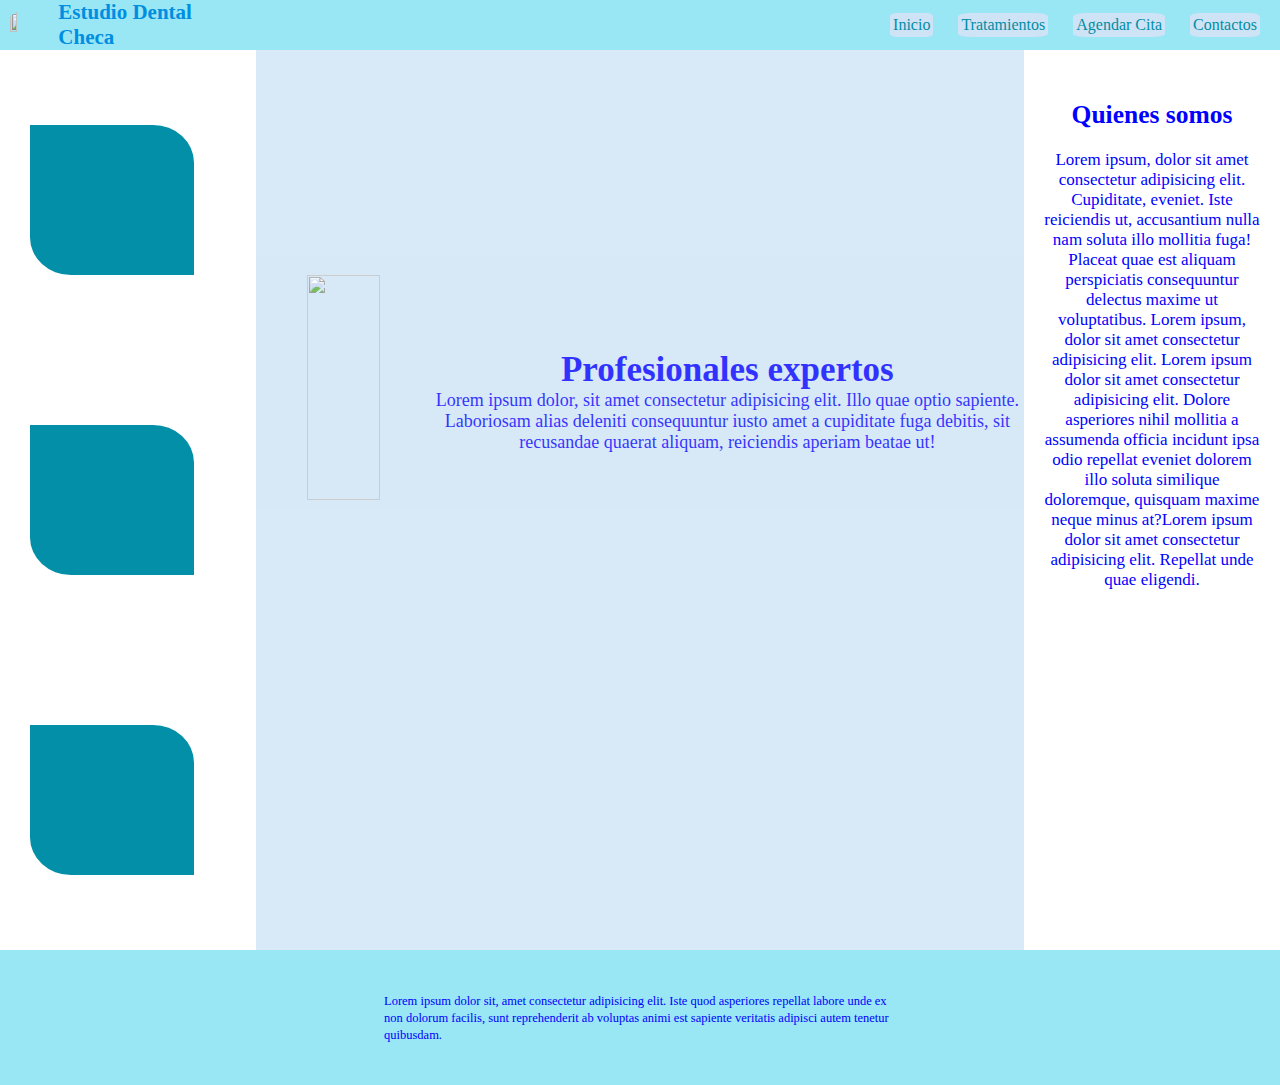
==== home-checa/index.html @ 8d1a451a "Creato style-comuni e vinculo con ogni pagina" ====
<!DOCTYPE html>
<html lang="es">
  <head>
    <meta charset="UTF-8">
    <meta http-equiv="X-UA-Compatible" content="IE=edge">
    <meta name="viewport" content="width=device-width, initial-scale=1.0">
    <meta name="descripcion" content="Estudio Dental Checa es un estudio dedicado a mejorar la salud oral de todas las personas niños, jovenes y adultos de todas las edades." >
    <title>Estudio Dental Checa</title>
    <link rel="icon" href="../home checa/imagen-style/logo.ico">
    <link rel="stylesheet" href="./style-home/estilos.css">
    <link rel="stylesheet" href="./style home/tabitha.ttf">
    <link rel="stylesheet" href="../style-comun/common.css">
    <!-- <script src="../estudio checa js/codigo.js"></script> -->

  </head>
  <body>

  <!-- header -->
    <header class="header">
      
      <!-- logo header-->
        <div class="header__div">
          <a href="index.html" class="header__div--logo">
            <img class="header__div--img" src="./imagen-style/logo.ico">
            <h4>Estudio Dental Checa</h4>
          </a>
        </div>

        <!-- nav header-->
        <nav class="header__nav">
          <a href="../inicio/inicio.html"
          target="_parent" class="header__nav--link">Inicio</a>
          <a href="../tratamientos/tratamientos.html"
          target="_parent" class="header__nav--link">Tratamientos</a>
          <a href="../agenda/agenda.html"
          target="_parent" class="header__nav--link">Agendar Cita</a>
          <a href="../contactos/contactos.html"
          target="_parent" class="header__nav--link">Contactos</a>
        </nav>
    </header>

    <!-- main -->
    <main>
      <div class="background"></div>
      <div class="layover"></div>

      <!-- section left -->
      <section class="section--left">
        <div >
          <a href="#" class="left--link" id="a-1">
          </a>
        </div>
        <div >
          <a href="#" class="left--link" id="a-2"></a>
        </div>
        <div >
          <a href="#" class="left--link" id="a-3"></a>
        </div>
      </section>

        <!-- section center -->
      <section class="section--center">
        <img src="./imagen-style/pexels-andrea-piacquadio-3946840 (2).jpg" class="section__img" alt="">
        <div>

          <h2 class="section__h2">Profesionales expertos</h2>
          <p class="section__text">Lorem ipsum dolor, sit amet consectetur adipisicing elit. Illo quae optio sapiente. Laboriosam alias deleniti consequuntur iusto amet a cupiditate fuga debitis, sit recusandae quaerat aliquam, reiciendis aperiam beatae ut!</p>
            
        </div>
      </section>

        <!-- section right -->
      <section class="section__right">
        <h2>Quienes somos</h2>  
        <p>Lorem ipsum, dolor sit amet consectetur adipisicing elit. Cupiditate, eveniet. Iste reiciendis ut, accusantium nulla nam soluta illo mollitia fuga! Placeat quae est aliquam perspiciatis consequuntur delectus maxime ut voluptatibus. Lorem ipsum, dolor sit amet consectetur adipisicing elit. Lorem ipsum dolor sit amet consectetur adipisicing elit. Dolore asperiores nihil mollitia a assumenda officia incidunt ipsa odio repellat eveniet dolorem illo soluta similique doloremque, quisquam maxime neque minus at?Lorem ipsum dolor sit amet consectetur adipisicing elit. Repellat unde quae eligendi. 
        </p>
      </section>
    </main>
    
    <!-- footer -->
    <footer class="footer">
      <p class="footer__p"><small>Lorem ipsum dolor sit, amet consectetur adipisicing elit. Iste quod asperiores repellat labore unde ex non dolorum facilis, sunt reprehenderit ab voluptas animi est sapiente veritatis adipisci autem tenetur quibusdam.</small></p>
    </footer>
  </body>
</html>
---- home-checa/style-home/estilos.css ----
/* main */
main > .section--left, .section__right{
    width: 20vw;
    height: 100vh;
}
.section--left{
    display: flex;
    flex-direction: column;

}

.section--left > div{
    margin: auto 3rem;
    width: 80%;
    height: 15rem;
}

.left--link{
    opacity: .99;
    border-radius: 0 25%;
    background-color: var(--color-text);
    background-repeat: no-repeat;
    width: 80%;
    height: 100%;
    display: inline-block;
    background-size: contain;
}

#a-1{
    background-size: contain;
    background-image: url(../imagen-style/Screenshot\ 2023-08-12\ 180012.png);

}
#a-2{
    background-size: contain;
    background-image: url(../imagen-style/Screenshot\ 2023-08-12\ 172749.png);

}
#a-3{
    background-size: contain;
    background-image: url(../imagen-style/Screenshot\ 2023-08-12\ 172715.png);

}

/* section center */
.section--center{
    width: 60%;
    height: 100vh;
    opacity: 0.8;
    text-align: center;
    display: flex;
    align-items: center;
    font-size: 1.8rem;
    background-color: var(--color-secundario, 0.5);


}

.section__img{
    margin: auto 1.5rem;
    border-radius: 0 25%;
    width: 50%;
    height: 50%;
}

.section--center > div{
    height: 50%;
    margin-top: 15rem;
}

.section__h2{
    font-size: 3.5rem;
}

/* section right */
.section__right{
    position: relative;
    font-size: 1.7rem;
    padding: 5rem 2rem;
    text-align: justify;
    font-weight: 500;
    text-align: center;

}

.section__right > p{
    margin-top: 2rem;
}

/* style footer */
.footer{
    width: 100%;
    height: 15vh;
    font-size: 1.5rem;
    display: flex;
    justify-content: center;
    background-color: var(--color-primario);
}

.footer__p{
    color: var(--color-text-main);
    width: 40%;
    margin: auto 15%;
}
---- style-comun/common.css ----
*{
    margin: 0;
    padding: 0;
    box-sizing: border-box;
}
html{
    font-size: 62.5%;
}

@font-face {
    font-family: "tabitha";
    src: url("tabitha.ttf");
}

:root{
    --color-primario: rgb(153, 230, 245);
    --color-secundario: rgb(206, 227, 245);
    --color-text: rgb(0, 142, 166);
    --color-text-secundario: rgb(0, 142, 225);
    --color-text-main: blue;
}

/* style header */

.header{
    width: 100%;
    height: 20%;
    background-color: var(--color-primario);
    display: flex;
    flex-wrap: wrap;
    justify-content: space-between;
}

/* style logo */
.header__div{
    height: 100%;
    font-family: "tabitha";
    color: var(--color-text);
}

.header__div--logo {
    height: auto;
    display: flex;
    align-items: center;
    text-decoration: none;
    font-size: 2rem;
}

.header__div--img{
    width: 18%;
    height: 75%;
    margin: 1rem;
    border-radius: 25%;
}

.header__div--logo:hover{
    color: var(--color-text-secundario);
    font-size: 2.1rem;
}


/* style nav header */
.header__nav{
    display: flex;
    align-items: center;
}

.header__nav--link{
    margin: .5rem;
    padding: .3rem;
    margin-right: 2rem;
    border-radius: 15%;
    height: auto;
    font-size: 1.6rem;
    background-color: var(--color-secundario, 0.9) ;
    text-decoration: none;
    color: var(--color-text);
}

.header__nav--link:hover {
    color: var(--color-text-secundario);
    font-size: 1.8rem;
}

/* style main layover */

main{
    display: flex;
    color: var(--color-text-main);
    position: relative;
}

.background{
    width: 100%;
    height: 100%;
    background-size: 10%;
    background-image: url(../imagenes-estudio/Screenshot\ 2023-04-22\ 223330.png);
    position: absolute;
}

main > .layover{
    width: 100%;
    height: 100%;
    position: absolute;
    background-color: rgba(255, 255, 255, 0.6);
}
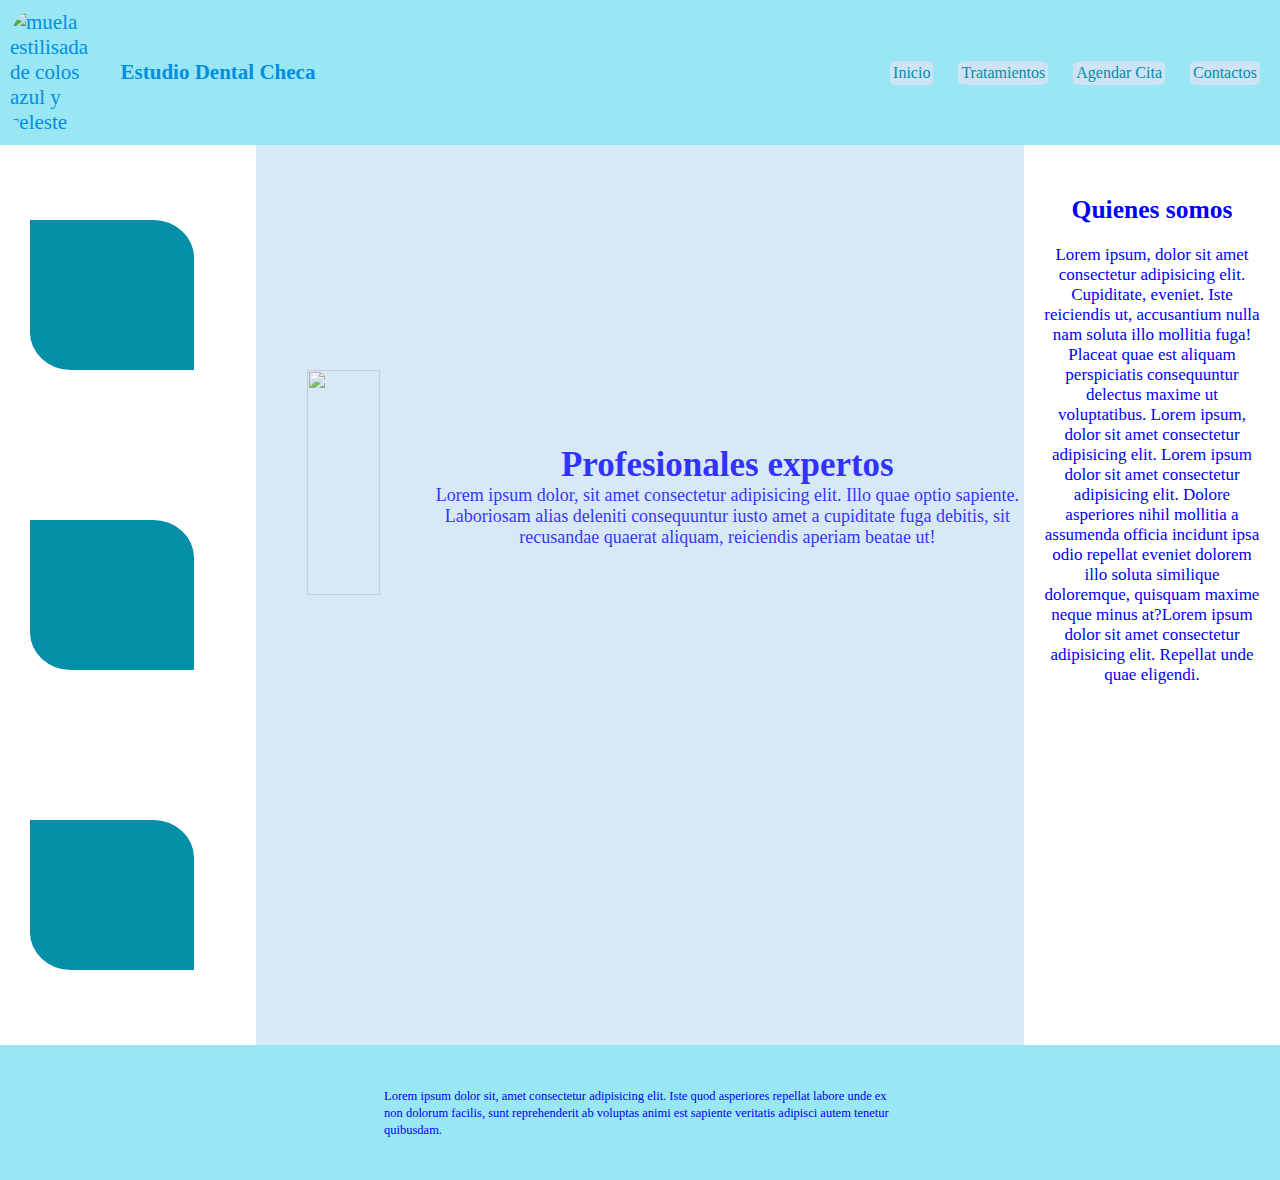
==== commit 2a19f06b: "ADD: common.css" ====
--- a/home-checa/index.html
+++ b/home-checa/index.html
@@ -6,10 +6,11 @@
     <meta name="viewport" content="width=device-width, initial-scale=1.0">
     <meta name="descripcion" content="Estudio Dental Checa es un estudio dedicado a mejorar la salud oral de todas las personas niños, jovenes y adultos de todas las edades." >
     <title>Estudio Dental Checa</title>
-    <link rel="icon" href="../home checa/imagen-style/logo.ico">
+    <link rel="icon" href="../home-checa/imagen-style/logo.ico">
     <link rel="stylesheet" href="./style-home/estilos.css">
-    <link rel="stylesheet" href="./style home/tabitha.ttf">
+    <link rel="stylesheet" href="./style-home/tabitha.ttf">
     <link rel="stylesheet" href="../style-comun/common.css">
+    
     <!-- <script src="../estudio checa js/codigo.js"></script> -->
 
   </head>
@@ -17,17 +18,16 @@
 
   <!-- header -->
     <header class="header">
-      
       <!-- logo header-->
         <div class="header__div">
           <a href="index.html" class="header__div--logo">
-            <img class="header__div--img" src="./imagen-style/logo.ico">
+            <img class="header__div--img" src="./imagen-style/logo.ico" alt="muela estilisada de colos azul y celeste">
             <h4>Estudio Dental Checa</h4>
           </a>
         </div>
 
         <!-- nav header-->
-        <nav class="header__nav">
+        <nav class="header__nav ">
           <a href="../inicio/inicio.html"
           target="_parent" class="header__nav--link">Inicio</a>
           <a href="../tratamientos/tratamientos.html"
@@ -37,6 +37,9 @@
           <a href="../contactos/contactos.html"
           target="_parent" class="header__nav--link">Contactos</a>
         </nav>
+        <button class="header_menu">
+          &#9776;
+        </button>
     </header>
 
     <!-- main -->
--- a/home-checa/style-home/estilos.css
+++ b/home-checa/style-home/estilos.css
@@ -1,3 +1,4 @@
+
 
 /* main */
 main > .section--left, .section__right{
@@ -87,19 +88,3 @@
 .section__right > p{
     margin-top: 2rem;
 }
-
-/* style footer */
-.footer{
-    width: 100%;
-    height: 15vh;
-    font-size: 1.5rem;
-    display: flex;
-    justify-content: center;
-    background-color: var(--color-primario);
-}
-
-.footer__p{
-    color: var(--color-text-main);
-    width: 40%;
-    margin: auto 15%;
-}--- a/style-comun/common.css
+++ b/style-comun/common.css
@@ -27,7 +27,6 @@
     height: 20%;
     background-color: var(--color-primario);
     display: flex;
-    flex-wrap: wrap;
     justify-content: space-between;
 }
 
@@ -72,14 +71,27 @@
     border-radius: 15%;
     height: auto;
     font-size: 1.6rem;
-    background-color: var(--color-secundario, 0.9) ;
+    background-color: var(--color-secundario, 0.9);
     text-decoration: none;
     color: var(--color-text);
 }
 
 .header__nav--link:hover {
     color: var(--color-text-secundario);
-    font-size: 1.8rem;
+    font-size: 1.5rem;
+}
+
+.header_menu{
+    width: 50px;
+    height: 60%;
+    font-size: 25px;
+    padding: 5px 0;
+    margin: auto 15px;
+    cursor: pointer;
+    border: none;
+    display: none;
+    background-color: var(--color-secundario, 0.9);
+    color: var(--color-text-secundario);
 }
 
 /* style main layover */
@@ -103,4 +115,109 @@
     height: 100%;
     position: absolute;
     background-color: rgba(255, 255, 255, 0.6);
-}+}
+
+
+/* style footer */
+.footer{
+    width: 100%;
+    height: 15vh;
+    font-size: 1.5rem;
+    display: flex;
+    justify-content: center;
+    background-color: var(--color-primario);
+}
+
+.footer__p{
+    color: var(--color-text-main);
+    width: 40%;
+    margin: auto 15%;
+}
+
+/* @media (max-width: 425px){ */
+    /* style header */
+
+.header{
+    width: 100%;
+    height: 20%;
+    background-color: var(--color-primario);
+    display: flex;
+    justify-content: space-between;
+}
+
+/* style logo */
+/* .header__div{
+    width: 47%;
+    margin: auto 0;
+    height: auto;
+    font-family: "tabitha";
+    color: var(--color-text);
+}
+
+.header__div--logo {
+    height: 70%;
+    display: flex;
+    align-items: center;
+    text-decoration: none;
+    font-size: 1.5rem;
+}
+
+.header__div--img{
+    width: 40%;
+    height: 67%;
+    margin: 1rem;
+    border-radius: 25%;
+}
+
+.header__div--logo:hover{
+    color: var(--color-text-secundario);
+    font-size: 1.5rem;
+    transition: 0.3s;
+}
+
+.header__nav--link:hover {
+    color: var(--color-text-secundario);
+    font-size: 1.5rem;
+} */
+
+/* style nav header */
+/* .header__nav{
+    width: 100%;
+    display: flex;
+    position: absolute;
+    top: 18%;
+    background-color: var(--color-text-secundario);
+    flex-direction: column;
+    align-items: center;
+}
+
+.header__nav--link{
+    margin: .5rem;
+    padding: .3rem;
+    margin-right: 2rem;
+    border-radius: 15%;
+    height: auto;
+    font-size: 1.6rem;
+    background-color: var(--color-secundario, 0.9);
+    text-decoration: none;
+    color: var(--color-text);
+}
+
+.header__nav--link:hover {
+    color: var(--color-text-secundario);
+}
+
+.header_menu{
+    width: 5rem;
+    font-size: 2.5rem;
+    padding: 5px;
+    margin: auto 2.5rem;
+    cursor: pointer;
+    display: inline-block;
+    background-color: var(--color-secundario, 0.9);
+    color: var(--color-text-secundario);
+}
+
+main{
+    margin-top: 40rem;
+} */
